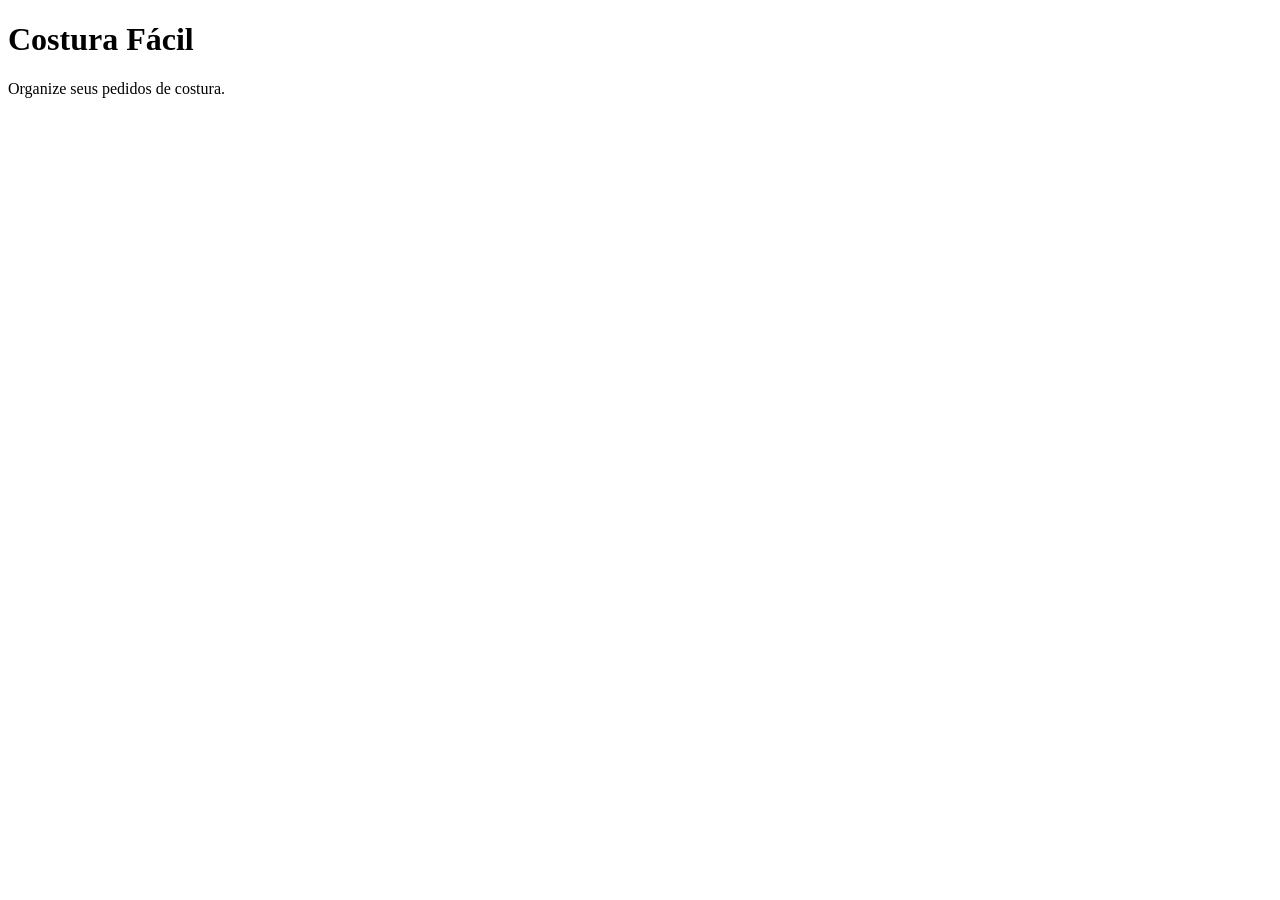
==== templates/index.html @ 97a95fa2 "Create index.html" ====
<!DOCTYPE html>
<html lang="pt-BR">
<head>
    <meta charset="UTF-8">
    <meta name="viewport" content="width=device-width, initial-scale=1.0">
    <title>Costura Fácil</title>
</head>
<body>
    <h1>Costura Fácil</h1>
    <p>Organize seus pedidos de costura.</p>
</body>
</html>
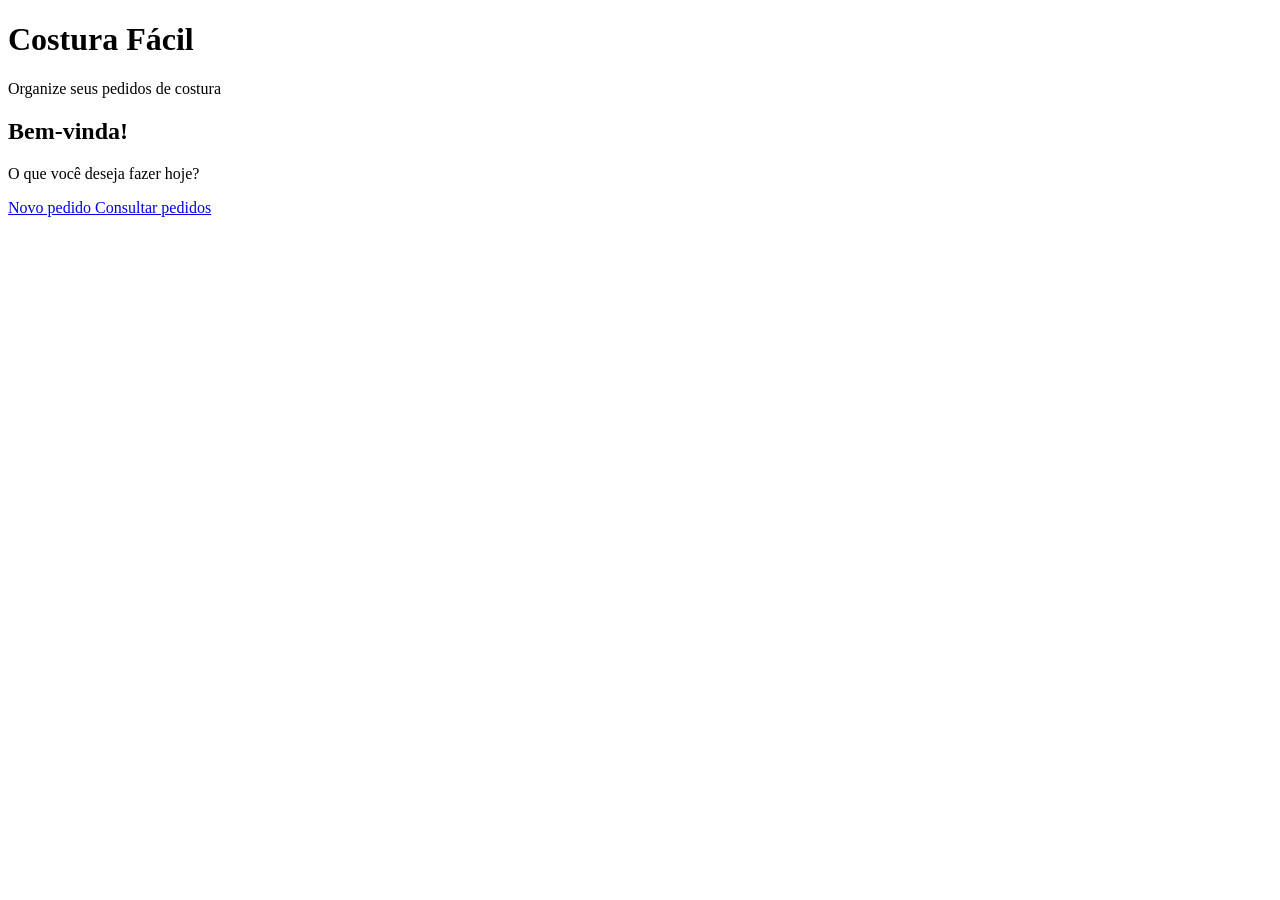
==== commit 6fe38a23: "index.html" ====
--- a/templates/index.html
+++ b/templates/index.html
@@ -4,10 +4,30 @@
 <head>
     <meta charset="UTF-8">
     <meta name="viewport" content="width=device-width, initial-scale=1.0">
-    <title>Costura Fácil</title>
+    <title>Costura Fácil — Início</title>
+    <link rel="stylesheet"
+          href="{{ url_for('static', filename='style.css') }}">
 </head>
 <body>
-    <h1>Costura Fácil</h1>
-    <p>Organize seus pedidos de costura.</p>
+    <header>
+        <h1>Costura Fácil</h1>
+        <p>Organize seus pedidos de costura</p>
+    </header>
+
+    <main>
+        <h2>Bem-vinda!</h2>
+        <p>O que você deseja fazer hoje?</p>
+
+        <nav aria-label="Menu principal">
+            <a class="botao" href="#">
+                Novo pedido
+            </a>
+
+            <a class="botao" href="#">
+                Consultar pedidos
+            </a>
+        </nav>
+    </main>
 </body>
 </html>
+
